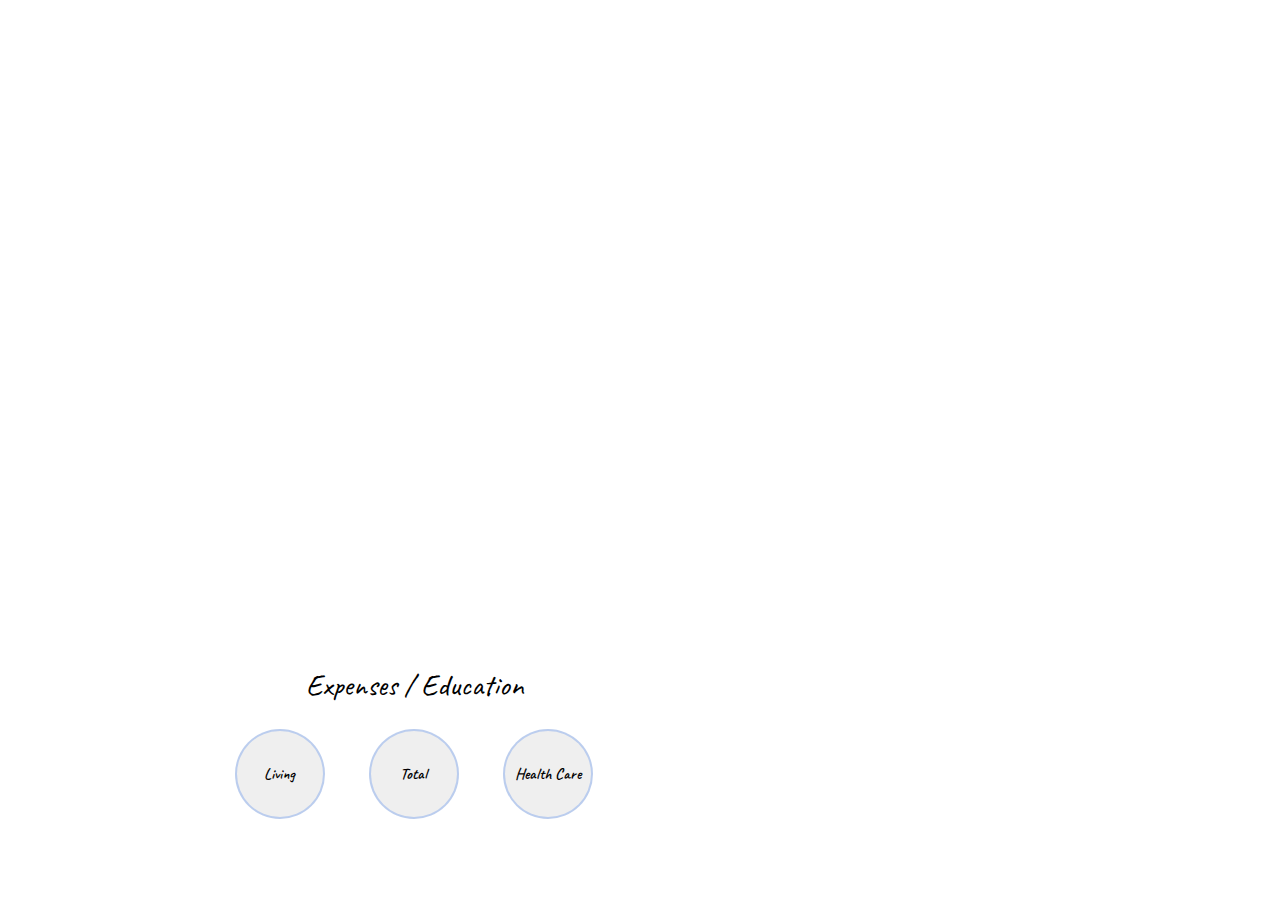
==== edu.html @ 7101b978 "Added bar chart" ====
<!DOCTYPE html>
<html lang="en">
<head>
    <meta charset="UTF-8">
    <meta http-equiv="X-UA-Compatible" content="IE=edge">
    <meta name="viewport" content="width=device-width, initial-scale=1.0">

    <link rel="preconnect" href="https://fonts.googleapis.com">
    <link rel="preconnect" href="https://fonts.gstatic.com" crossorigin>
    <link href="https://fonts.googleapis.com/css2?family=Caveat:wght@400;600&display=swap" rel="stylesheet">
    <link rel="stylesheet" href="/styles/barchart.css">

    <script src="https://d3js.org/d3.v4.min.js"></script>
</head>

<body>
<svg id="edu"></svg>
<div class="expenses">
    <h2>Expenses / Education</h2>
    <a  href="/living.html"><button class="button living">Living</button></a>
    <a  href="/totalCost.html"><button class="button edu">Total</button></a>
    <a  href="/health.html"><button class="button health">Health Care</button></a>
</div>
<script src="/scripts/edu.js"></script>
</body>
</html>
---- styles/barchart.css ----
body {
     font-family: 'Caveat', cursive;
 }

 rect.bar {
     fill: #38506f;
     opacity: .95;
 }

 text.title {
     font-size: 35px;
 }

 body {

 }

 svg {
     width: 1000px;
     height: 800px;
 }

 a {
     text-decoration: none;
     padding: 10px;
     margin: 10px;
     text-align: center;
 }

 .button {
     display: inline-block;
     border: 2px solid rgba(100, 148, 237, 0.377);
     border-radius: 50%;
     height: 90px;
     width: 90px;
     fill: cornflowerblue;
     font-family: 'Caveat', cursive;
     font-weight: 600;
     font-size: 16px;
 }

 .button:hover {
     border-color: dodgerblue;
 }

 .expenses {
     width: 400px;
     height: 150px;
     padding: 10px;
     position: absolute;
     bottom: 11%;
     left: 16%;
 }

 h2 {
     text-align: center;
     font-size: 30px;
     font-weight: 400;
 }

 .tooltipbox {
     width: 60px;
     height: 20px;
     fill: rgb(255, 255, 255);
     opacity: 0.9;
 }

 .tooltip {
     width: 60px;
     height: 20px;
     fill: rgb(0, 199, 100);
     font-family: Arial, Helvetica, sans-serif;
     font-size: 14px;
     font-weight: bold;

 }
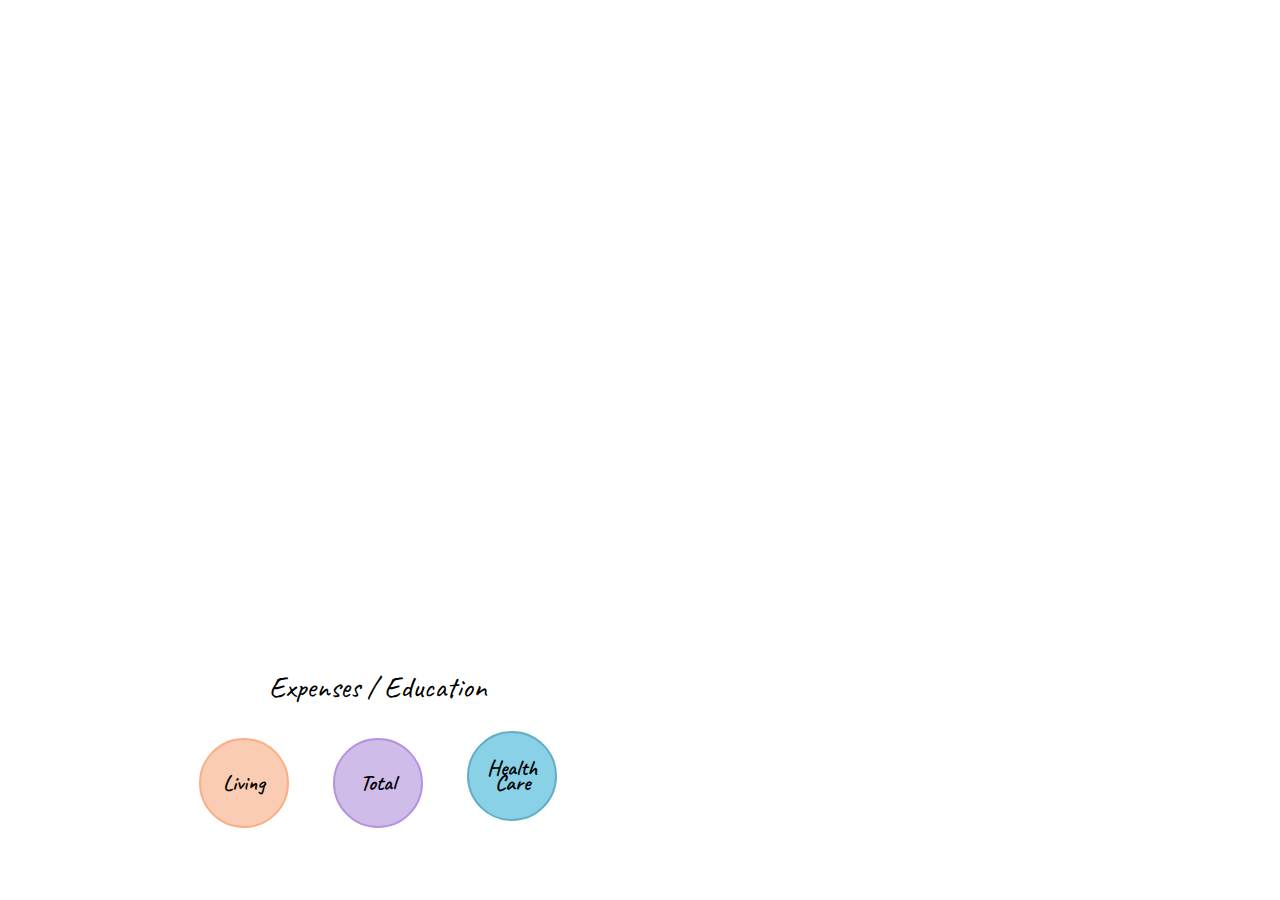
==== commit 4760bab9: "Fixed iframe links" ====
--- a/edu.html
+++ b/edu.html
@@ -8,7 +8,7 @@
     <link rel="preconnect" href="https://fonts.googleapis.com">
     <link rel="preconnect" href="https://fonts.gstatic.com" crossorigin>
     <link href="https://fonts.googleapis.com/css2?family=Caveat:wght@400;600&display=swap" rel="stylesheet">
-    <link rel="stylesheet" href="/styles/barchart.css">
+    <link rel="stylesheet" href="styles/barchart.css">
 
     <script src="https://d3js.org/d3.v4.min.js"></script>
 </head>
@@ -17,10 +17,10 @@
 <svg id="edu"></svg>
 <div class="expenses">
     <h2>Expenses / Education</h2>
-    <a  href="/living.html"><button class="button living">Living</button></a>
-    <a  href="/totalCost.html"><button class="button edu">Total</button></a>
-    <a  href="/health.html"><button class="button health">Health Care</button></a>
+    <a  href="living.html"><button class="button living">Living</button></a>
+    <a  href="totalCost.html"><button class="button edu">Total</button></a>
+    <a  href="health.html"><button class="button health">Health Care</button></a>
 </div>
-<script src="/scripts/edu.js"></script>
+<script src="scripts/edu.js"></script>
 </body>
 </html>--- a/styles/barchart.css
+++ b/styles/barchart.css
@@ -1,23 +1,9 @@
  body {
-     font-family: 'Caveat', cursive;
- }
-
- rect.bar {
-     fill: #38506f;
-     opacity: .95;
+     font-family: 'Caveat', 'Segoe UI', Tahoma, Geneva, Verdana, sans-serif;
  }
 
  text.title {
      font-size: 35px;
- }
-
- body {
-
- }
-
- svg {
-     width: 1000px;
-     height: 800px;
  }
 
  a {
@@ -29,27 +15,48 @@
 
  .button {
      display: inline-block;
-     border: 2px solid rgba(100, 148, 237, 0.377);
      border-radius: 50%;
      height: 90px;
      width: 90px;
-     fill: cornflowerblue;
-     font-family: 'Caveat', cursive;
+     font-family: 'Caveat', 'Segoe UI', Tahoma, Geneva, Verdana, sans-serif;
      font-weight: 600;
-     font-size: 16px;
+     font-size: 22px;
+     line-height: 1;
+     cursor: pointer;
  }
 
- .button:hover {
-     border-color: dodgerblue;
+ .living {
+    border: 2px solid #faae85;
+    background-color: #faccb3;
+ }
+
+ .edu {
+    border: 2px solid #b493e0;
+    background-color: #cfbce9;
+ }
+
+ .health {
+    border: 2px solid #62aec5;
+    background-color: #89d1e7;
+    line-height: .7;
+ }
+
+ .living:hover {
+    background-color: #ffe5d8;
+ }
+
+ .edu:hover {
+    background-color: #e2d5f5;
+ }
+
+ .health:hover {
+    background-color: #a5e2f5;
  }
 
  .expenses {
-     width: 400px;
-     height: 150px;
-     padding: 10px;
      position: absolute;
-     bottom: 11%;
-     left: 16%;
+     bottom: 8%;
+     left: 14%;
  }
 
  h2 {
@@ -73,4 +80,60 @@
      font-size: 14px;
      font-weight: bold;
 
- }+ }
+
+ .axisTitle {
+     font-size: 15px;
+ }
+
+ .xaxis {
+     font-size: 14px;
+ }
+
+ .barPoland {
+    fill: #EAAC8B;
+ }
+
+ .barGermany {
+    fill: #7DCFB6;
+ }
+
+ .barCzechia {
+    fill: #00B2CA;
+ }
+
+ .barSpain {
+    fill: #90c371;
+ }
+
+ .barRomania {
+    fill: #a8dadc;
+ }
+
+ .barItaly {
+    fill: #5999e5;
+ }
+
+ .barSwitzerland {
+    fill: #fff067;
+ }
+
+ .barFrance {
+    fill: #9b71bb;
+ }
+
+ .barSlovakia {
+    fill: #00f5d4;
+ }
+
+ .barAustria {
+    fill: #4c71b4;
+ }
+
+
+
+
+
+
+
+
